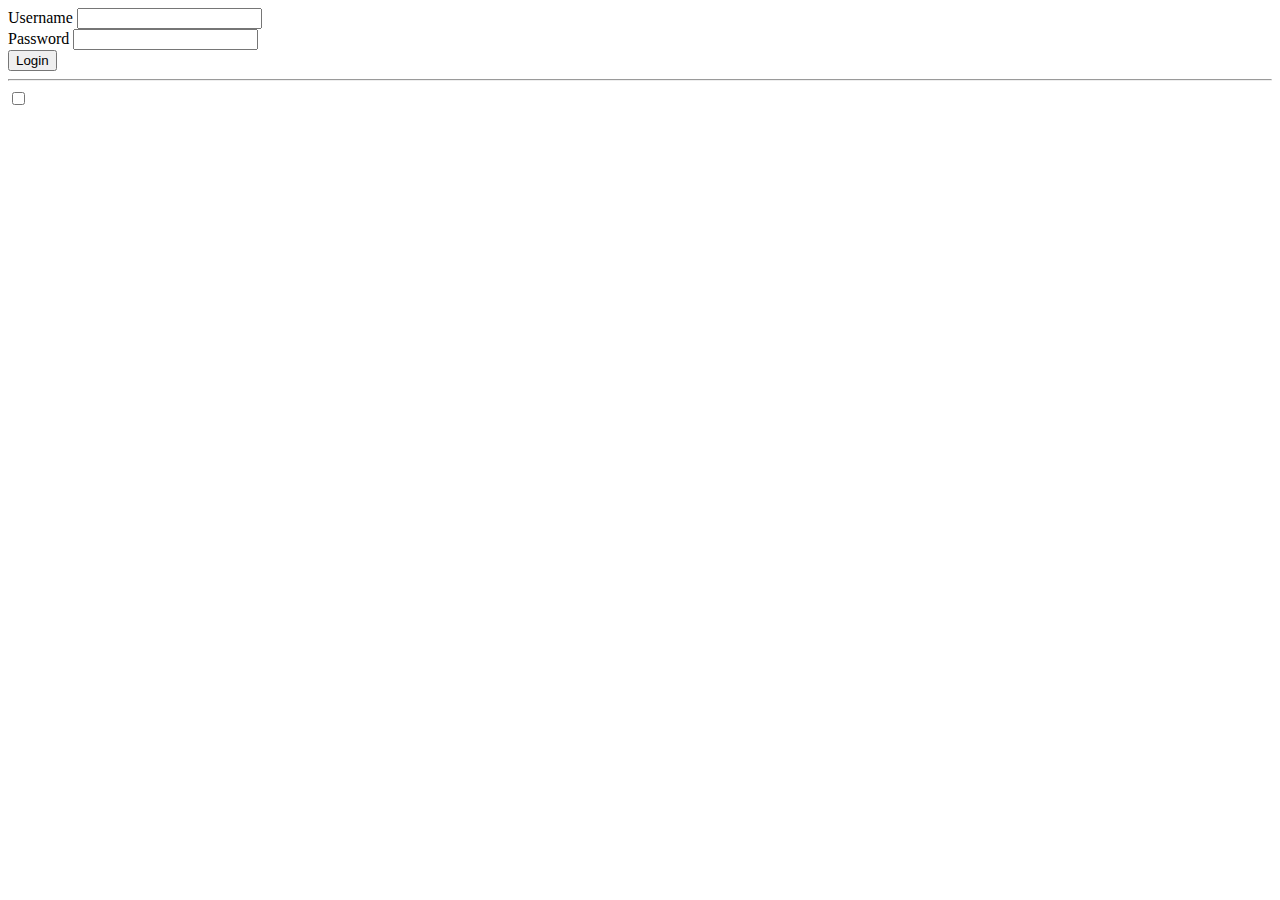
==== about.html @ f09086a8 "Created Login Form" ====
<!DOCTYPE html>
<html lang="en">
<head>
    <meta charset="UTF-8">
    <meta http-equiv="X-UA-Compatible" content="IE=edge">
    <meta name="viewport" content="width=device-width, initial-scale=1.0">
    <title>About TeenzCoders</title>
</head>
<body>
    <header>
        <nav>

        </nav>
    </header>

    <main>
        <form action="" method="post" enctype="multipart/form-data">
            <label for="username">Username</label>
            <input type="text" name="" id="username">
            <br>
            <label for="password">Password</label>
            <input type="password" name="" id="password">
            <br>
            <input type="submit" value="Login">
            <br>
            <hr>
            <input type="checkbox" name="" id="remember" value="Remember Me">
        </form>
    </main>

    <footer>

    </footer>
</body>
</html>
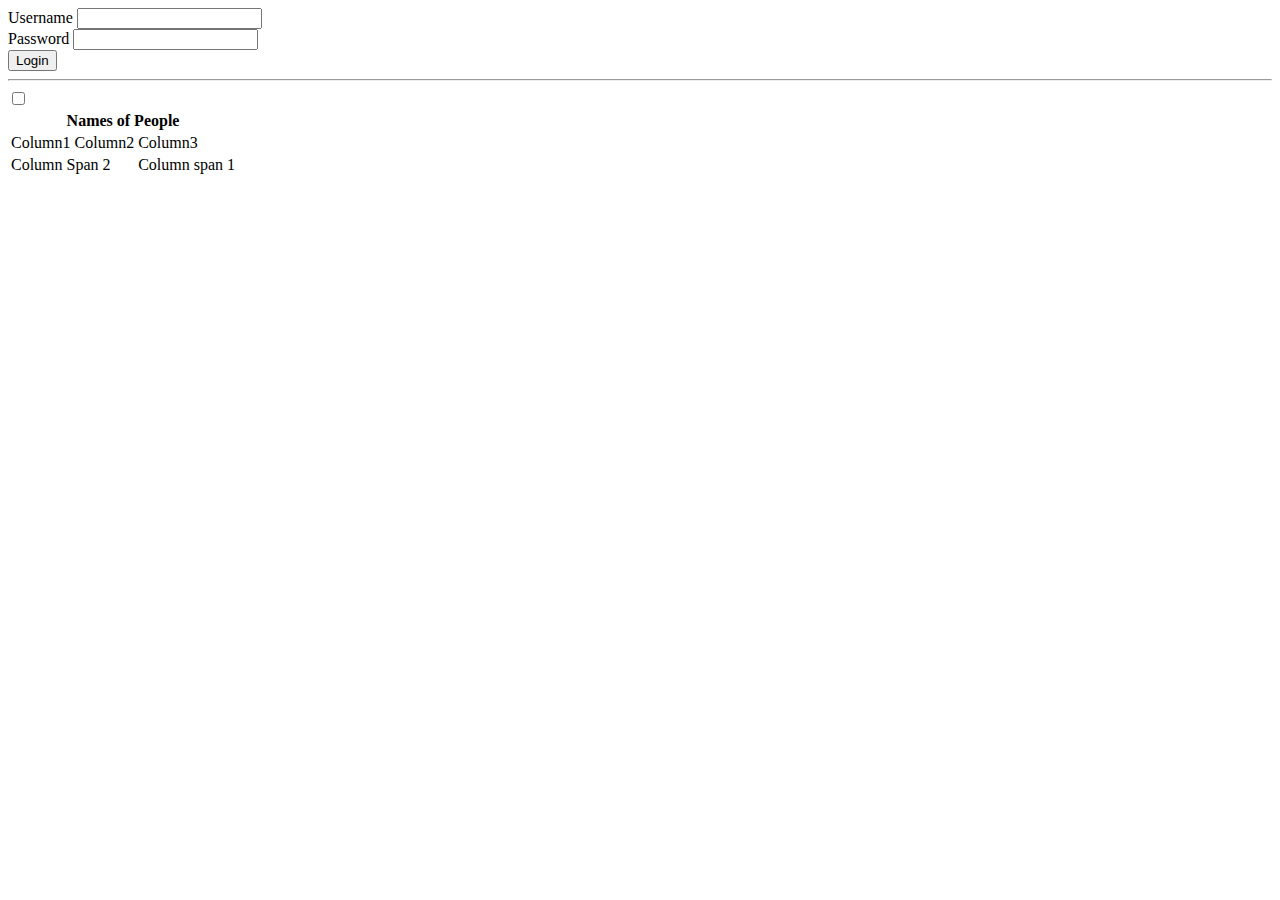
==== commit 1e686a3a: "Added People Table" ====
--- a/about.html
+++ b/about.html
@@ -24,8 +24,25 @@
             <input type="submit" value="Login">
             <br>
             <hr>
-            <input type="checkbox" name="" id="remember" value="Remember Me">
+            <input type="checkbox" name="" id="remember" value="">
         </form>
+
+        <table>
+            <tr>
+                <th colspan="3">
+                    Names of People
+                </th>
+            </tr>
+            <tr>
+                <td>Column1</td>
+                <td>Column2</td>
+                <td>Column3</td>
+            </tr>
+            <tr>
+                <td colspan="2">Column Span 2</td>
+                <td>Column span 1</td>
+            </tr>
+        </table>
     </main>
 
     <footer>
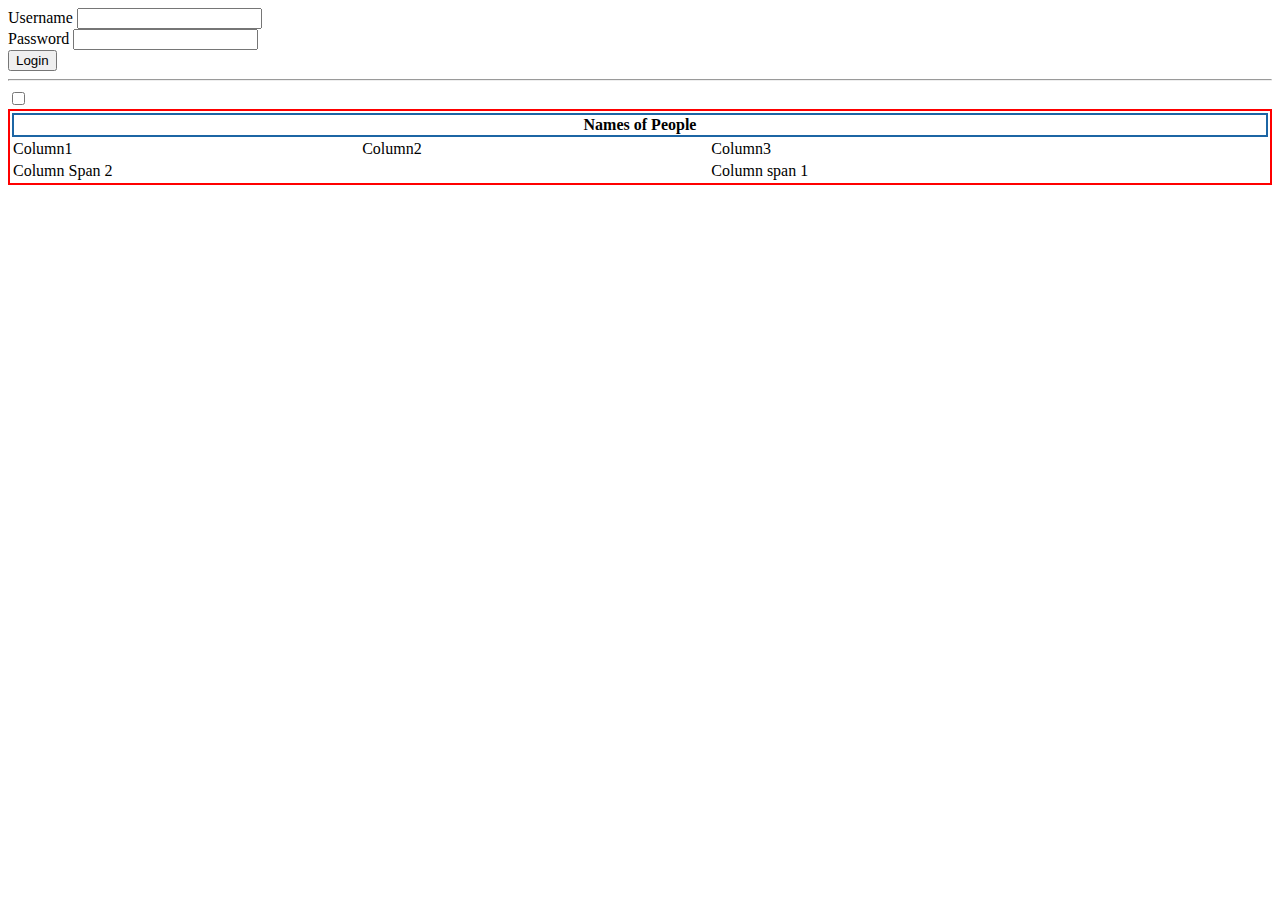
==== commit 5c0199c8: "Added more html files" ====
--- a/about.html
+++ b/about.html
@@ -14,7 +14,7 @@
     </header>
 
     <main>
-        <form action="" method="post" enctype="multipart/form-data">
+        <form method="" enctype="multipart/form-data">
             <label for="username">Username</label>
             <input type="text" name="" id="username">
             <br>
@@ -27,18 +27,18 @@
             <input type="checkbox" name="" id="remember" value="">
         </form>
 
-        <table>
+        <table style="border: 2px solid red; width: 100%;">
             <tr>
-                <th colspan="3">
+                <th colspan="3" style="border: 2px solid rgb(28, 101, 164); width: 100%;">
                     Names of People
                 </th>
             </tr>
-            <tr>
+            <tr style="border: 2px solid rgb(28, 101, 164); width: 100%;">
                 <td>Column1</td>
                 <td>Column2</td>
                 <td>Column3</td>
             </tr>
-            <tr>
+            <tr style="border: 2px solid rgb(28, 101, 164); width: 100%;">
                 <td colspan="2">Column Span 2</td>
                 <td>Column span 1</td>
             </tr>
